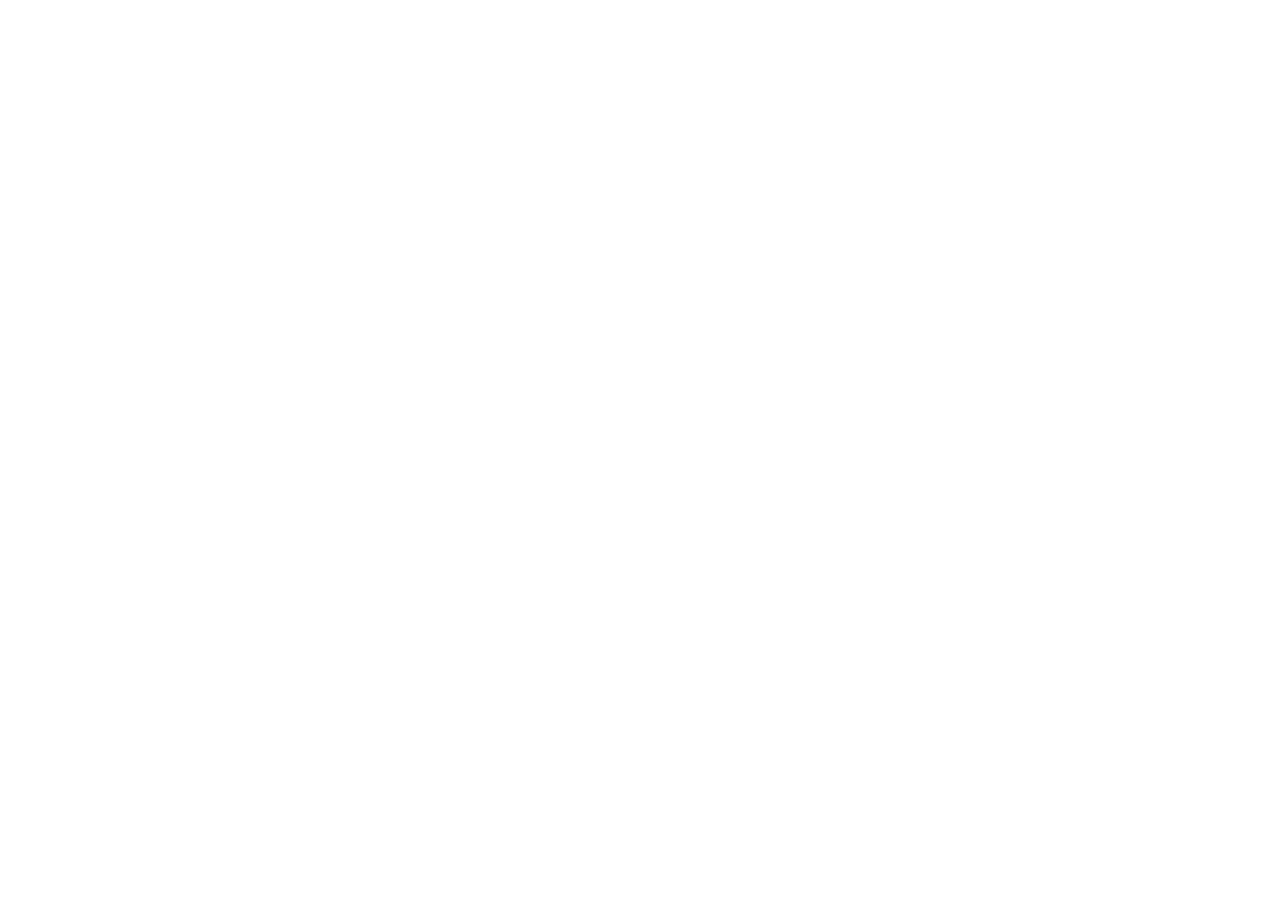
==== experiment/simulation/index.html @ 88ff3c2d "Initial commit" ====
<!DOCTYPE html>
<html>
<head>
	<!-- Add CSS at the head of HTML file -->
    <link rel="stylesheet" href="./css/main.css">
</head>
<body>
		<!-- Your code goes here-->

	<!-- Add JS at the bottom of HTML file --> 
        <script src="./js/main.js"></script>
</body>
</html>
---- experiment/simulation/css/main.css ----
/* You CSS goes in here */
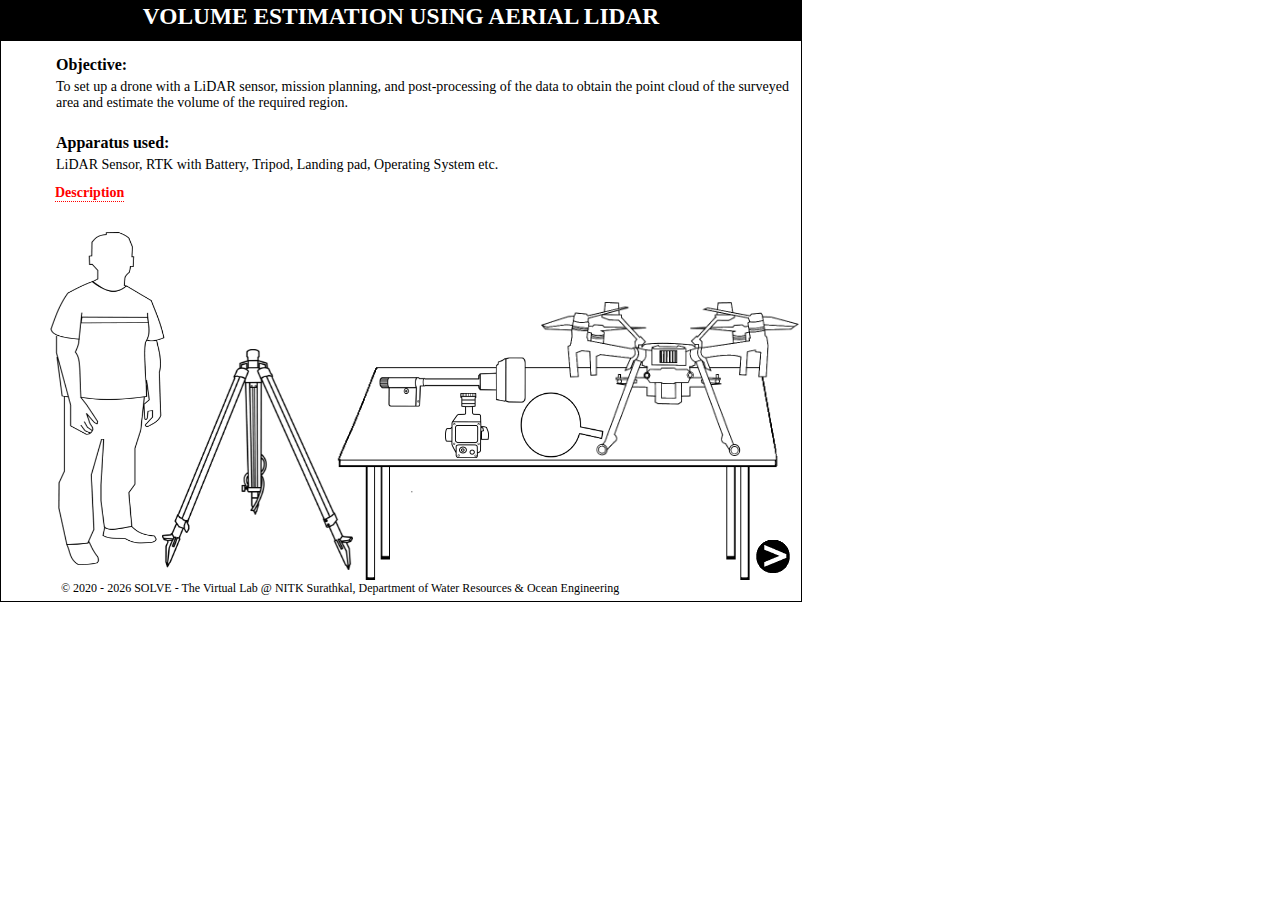
==== commit 8b31a032: "Updated Changes" ====
--- a/experiment/simulation/index.html
+++ b/experiment/simulation/index.html
@@ -1,13 +1,1855 @@
 <!DOCTYPE html>
-<html>
+<html lang="en">
 <head>
-	<!-- Add CSS at the head of HTML file -->
-    <link rel="stylesheet" href="./css/main.css">
-</head>
-<body>
-		<!-- Your code goes here-->
-
-	<!-- Add JS at the bottom of HTML file --> 
-        <script src="./js/main.js"></script>
+    <meta charset="UTF-8" />
+    <meta http-equiv="X-UA-Compatible" content="IE=edge" />
+    <meta name="viewport" content="width=device-width, initial-scale=1.0" />
+    <title>SOLVE</title>
+    <link rel="stylesheet" href="css/style.css" />
+    <link rel="stylesheet" href="https://cdnjs.cloudflare.com/ajax/libs/font-awesome/4.7.0/css/font-awesome.min.css">
+    <!-- <script src='https://d3js.org/d3.v4.min.js'></script> -->
+    <script type="text/javascript" src="js/script.js"></script>
+    <script src="https://cdn.plot.ly/plotly-2.18.0.min.js"></script>
+
+  
+    <!-- <link rel="stylesheet" href="./css/mathstyle.css"/> -->
+  
+    <script>
+        var simsubscreennum = 0;
+        var temp = 0;
+        
+        
+      </script>
+    <style></style>
+    
+  </head>
+<body style="margin: 0; font-family: verdana">
+    <div id="simscreen">
+      <div id="title">
+        <h3> Volume estimation using aerial LiDAR</h3>
+      </div>
+      <div class="simsubscreen" id="canvas0">
+        <h4 class="incanvas">Objective:</h4>
+        <p class="incanvas" style="font-size: 14px">
+            To set up a drone with a LiDAR sensor, mission planning, and post-processing of the data to obtain the point cloud of the surveyed area and estimate the volume of the required region. 
+        </p>
+        <br />
+        <h4 class="incanvas">Apparatus used:</h4>
+        <p class="incanvas" style="font-size: 14px">
+            LiDAR Sensor, RTK with Battery, Tripod, Landing pad, Operating System etc.
+        </p>
+        <br />
+        
+        
+        <br />&nbsp;<span
+          class="tooltip"
+          style="
+            border-bottom: 1px dotted;
+            color: red;
+            text-align: justify;
+            top: -26px;
+           
+            
+          "
+          ><b>Description</b>
+          <span class="tooltiptext">
+            <p><strong style="color: red"></strong> Drones are commonly used for taking cinematic shots, wedding shoots, and photography. As technology is advancing, using geo maps for surveys is widely in use. Google maps data is not precise enough and real-time. On the other hand, Satellite data is very costly. By using drones we can overcome the disadvantages of map data and satellite data. Drone photogrammetry involves capturing large volumes of 2D images over a geographical area and compiling them to create 3D topographical models.An orthomosaic is essentially a large map that is made up of smaller photos. Each aerial photo that a drone pilot captures is pinned to a geographic position. Photos need to have an overlap of at least 70 percent to create an accurate picture.</p>
+            
+          </span>
+        </span>
+        <img
+          style="
+            position: absolute;
+            left: 0px;
+            top: 174px;
+            max-width: 17%;
+            width: 100%;
+            transform: rotateY(180deg);
+          "
+          src="./images/man1.png"
+          title="Man"
+        />
+        <img
+          style="position: absolute; left: 270px; top: 305px; width: 464px"
+          src="./images/table.png"
+        />
+        <img
+          style="position: absolute; left: 394px; top: 342px; width: 44px"
+          title="Sensor"
+          src="./images/P1_1.png"
+        />
+        <img
+          style="position: absolute; left: 463px; top: 341px; width: 90px"
+          title="Landing Pad"
+          src="./images/bagg.png"
+        />
+        
+        <img
+          style="position: absolute; left: 111px; top: 298px; width: 191px"
+          title="Tripod"
+          src="./images/p4.png"
+        />
+        <img
+          style="position: absolute; left: 490px; top: 251px; width: 258px"
+          title="Drone"
+          src="./images/drone.png"
+        />
+        <img
+          style="position: absolute; left: 377px; top: 258px; width: 49px; transform: rotate(90deg);"
+          title="RTK"
+          src="./images/rtk.png"
+        />
+      </div>
+      <div class="simsubscreen" id="canvas1" style="visibility: hidden">
+        <strong class="incanvas">STEP</strong>
+        <span class="circlebg">&nbsp;1&nbsp;</span>
+        <p class="steptext">
+          &nbsp;Set the drone and attach the LiDAR Sensor and place it on the landing pad.
+        </p>
+        <img
+        id="lanPad"
+          style="position: absolute; left: 313px; top: 244px; width: 320px; transform: rotateX(57deg); visibility: hidden;"
+          title="Landing Pad"
+          src="./images/S3.png"
+        />
+        <img
+          id="drone1"
+          style="position: absolute; left: 52px; top: 158px; width: 422px; visibility: hidden;"
+          title="Drone"
+          src="./images/drone.png"
+        />
+        <img
+        id="sensor1"
+          style="position: absolute; left: 565px; top: 330px; width: 50px; visibility: hidden;"
+          title="Sensor"
+          src="./images/P1_1.png"
+        />
+        <img
+        id="sensor2"
+          style="position: absolute; left: 560px; top: 299px; width: 120px; visibility: hidden;"
+          title="Sensor"
+          src="./images/hand11.png"
+        />
+        <img
+          id="drone2"
+          style="position: absolute; left: 52px; top: 158px; width: 422px; visibility: hidden;"
+          title="Drone"
+          src="./images/dronewithsensor.png"
+        />
+        <span
+          id="dialogue"
+          style="
+            position: absolute;
+            padding: 10px;
+            border: 1px solid black;
+            background-color: black;
+            border-radius: 5px;
+            left: 191px;
+            top: 49px;
+            width: 303px;
+            visibility: hidden;
+          "
+        >
+          <p
+            id="divi1"
+            style="color: white; font-size: 15px; padding: 5px; margin-top: 0px"
+          >
+            Note:- Unfold the landing pad.
+          </p>
+          <input
+            type="button"
+            style="
+              cursor: pointer;
+              border-radius: 5px;
+              margin: 0auto;
+              margin-left: 125px;
+              margin-top: 0px;
+            "
+            id="ok1"
+            value="OK"
+            
+          />
+        </span>
+        
+
+
+
+
+
+      </div>
+      <div class="simsubscreen" id="canvas2" style="visibility: hidden">
+          <strong class="incanvas">STEP</strong>
+          <span class="circlebg">&nbsp;2&nbsp;</span>
+          <p class="steptext">
+            &nbsp;Setup Real Time Kinematic (RTK) device: Place the tripod in the open sky and mount the RTK device with a stick on the tripod. 
+          </p>
+          <img
+          id="tripod1"
+          style="position: absolute; left: 261px; top: 303px; width: 192px; visibility: hidden"
+          title="Tripod"
+          src="./images/p4.png"
+          />
+         
+          <img
+          id="rod1"
+          style="position: absolute; left: 568px; top: 125px; width: 53px; visibility: hidden"
+          title="RTK"
+          src="./images/handrod2.png"
+          />
+          <img
+          id="clamp"
+          style="position: absolute; left: 335px; top: 303px; width: 36px; visibility: hidden"
+          title="RTK"
+          src="./images/clamp.png"
+          />
+          <img
+          id="rod2"
+          style="position: absolute; left: 343px; top: 215px; width: 53px; visibility: hidden"
+          title="RTK"
+          src="./images/rtkRod1.png"
+          />
+          <img
+          id="rtk2"
+          style="position: absolute; left: 253px; top: 222px; width: 204px; visibility: hidden"
+          title="RTK"
+          src="./images/newp6.png"
+          />
+          <img
+          id="mount"
+          style="position: absolute; left: 568px; top: 125px; width: 51px; visibility: hidden"
+          title="Mount"
+          src="./images/newp8.png"
+          />
+          <img
+          id="hand1"
+          style="position: absolute; left: 345px; top: 214px; width: 55px; visibility: hidden"
+          title="Hand"
+          src="./images/handp9.png"
+          />
+          <img
+          id="backpage"
+          style="position: absolute; left: 345px; top: 214px; width: 55px; visibility: hidden"
+          
+          src="./images/bg.png"
+          />
+          <img
+          id="mount1"
+          style="position: absolute; left: 345px; top: 214px; width: 55px; visibility: hidden"
+          
+          src="./images/mount1.png"
+          />
+          <img
+          id="hand2"
+          style="position: absolute; left: 530px; top: 164px; width: 91px; visibility: hidden"
+          title="Hand"
+          src="./images/handp9.png"
+          />
+          <span
+          id="dialogue1"
+          style="
+            position: absolute;
+            padding: 10px;
+            border: 1px solid black;
+            background-color: black;
+            border-radius: 5px;
+            left: 392px;
+            top: 114px;
+            width: 303px;
+            visibility: hidden;
+          "
+        >
+          <p
+            id="divi2"
+            style="color: white; font-size: 15px; padding: 5px; margin-top: 0px"
+          >
+            Note:- Make sure the tripod is leveled and the water bubble is at the center.
+          </p>
+          <input
+            type="button"
+            style="
+              cursor: pointer;
+              border-radius: 5px;
+              margin: 0auto;
+              margin-left: 125px;
+              margin-top: 0px;
+            "
+            id="ok2"
+            value="OK"
+            
+          />
+        </span>
+        <img
+          id="rtkSet"
+          style="position: absolute; left: 220px; top: 79px; width: 272px; visibility: hidden"
+          title="RTK"
+          src="./images/19p.png"
+          />
+          <img
+          id="waterPath"
+          style="position: absolute; left: 456px; top: 194px; width: 263px; visibility: hidden"
+          
+          src="./images/27p.png"
+          />
+          <img
+          id="bubble"
+          style="position: absolute; left: 535px; top: 254px; width: 10px; visibility: hidden"
+          
+          src="./images/bubble.png"
+          />
+        
+          
+
+      </div>
+      <div class="simsubscreen" id="canvas3" style="visibility: hidden">
+          <strong class="incanvas">STEP</strong>
+          <span class="circlebg">&nbsp;3&nbsp;</span>
+          <p class="steptext">
+            &nbsp;Insert the battery into the RTK and hold the power button for 3 sec to start RTK.
+          </p>
+          <img
+          id="rtk1"
+          style="position: absolute; left: 4px; top: 79px; width: 252px; visibility: hidden"
+          title="RTK"
+          src="./images/19p.png"
+          />
+          <img
+          id="backpage1"
+          style="position: absolute; left: 10px; top: 161px; width: 55px; visibility: hidden"
+          
+          src="./images/bg.png"
+          />
+          <img
+          id="battery2"
+          style="position: absolute; left: 470px; top: 244px; width: 110px; visibility: hidden"
+          
+          src="./images/15p.png"
+          />
+          <img
+          id="battery1"
+          style="position: absolute; left: 10px; top: 161px; width: 55px; visibility: hidden"
+          
+          src="./images/28p.png"
+          />
+          
+          <img
+          id="battery3"
+          style="position: absolute; left: 357px; top: 129px; width: 94px; visibility: hidden"
+          
+          src="./images/21p.1.1.png"
+          />
+          <img
+          id="batteryCover"
+          style="position: absolute; left: 470px; top: 244px; width: 110px; visibility: hidden"
+          
+          src="./images/24p.png"
+          />
+          <img
+          id="battery4"
+          style="position: absolute; left: 357px; top: 126px; width: 92px; visibility: hidden"
+          
+          src="./images/22p.png"
+          />
+          <img
+          id="mount2"
+          style="position: absolute; left: 380px; top: 146px; width: 159px; visibility: hidden"
+          
+          src="./images/12P.png"
+          />
+          <img
+          id="hand111"
+          style="position: absolute; left: 387px; top: 215px; width: 85px; visibility: hidden"
+          
+          src="./images/14p.png"
+          />
+         
+      </div>
+      <div class="simsubscreen" id="canvas4" style="visibility: hidden">
+          <strong class="incanvas">STEP</strong>
+          <span class="circlebg">&nbsp;4&nbsp;</span>
+          <p class="steptext">
+            &nbsp;Open the flight plan choose the various parameters for the flight & start the mission.
+          </p>
+          <img
+          id="ipad"
+          style="
+            position: absolute;
+            left: -32px;
+            width: 772px;
+            top: 35px;
+            height: 496px;
+            visibility: hidden;
+          "
+          src="./images/ipad11.png"
+        />
+        
+        <div
+          class="tab"
+          id="tab"
+          style="position: absolute; visibility: hidden"
+        >
+
+          <img
+            id="7-1-2"
+            style="
+              position: absolute;
+              left: 198px;
+              width: 508px;
+
+              height: 444px;
+              visibility: hidden;
+            "
+            src="./images/mul.png"
+          />
+
+          <div
+            class="tabcontent"
+            id="tab2"
+            style="position: absolute; visibility: hidden"
+          >
+
+            <form id="form1" class="container">
+              <label
+              id="tbuser"
+                for="fname"
+                style="
+                  position: relative;
+                  font-size: 12px;
+                  font-family: Verdana;
+                "
+                >Create Project:
+              </label>
+              <input
+                type="text"
+                id="fname"
+                style="
+                  position: absolute;
+                  border: none;
+                  width: 102px;
+                  font-size: 12px;
+                  left: 102px;
+                  border-bottom: 1px solid black;
+                "
+                maxlength=""
+                name="fname"
+                placeholder="Enter project name"
+                oninput="setTitle(event)"
+              /><br /><br />
+              <label for="lname">Type of plan:</label>
+              <input type="checkbox" id="plan" name="plan" value="Fly" disabled/>
+              <label for="plan" id="fly">Fly</label>
+
+              <!-- <input
+                type="checkbox"
+                id="upload"
+                name="upload"
+                value="upload"
+                disabled
+              />
+              <label for="upload">Upload</label>--><br /><br /> 
+              <label for="img1" >Include images:</label>
+              <input
+              type="checkbox"
+              id="img1"
+              name="img1"
+              value="img1"
+              onchange="checkClick(event)"
+              
+            />
+            <div class="tooltip"><i id="info1" class="fa fa-info-circle"style="font-size:16px"></i>
+              
+              <span class="tooltiptext" style="width:156px; height: 37px;     left: -104px;
+              top: 18px; font-size: 12px;">Adding images helps to colourize the point cloud </span>
+            </div>
+            <br /><br />
+              <label for="fh"
+                >Flight Height (m):
+                <select
+                  name="fh"
+                  id="fh"
+                  style="position: absolute; font-size: 10px; left: 121px" 
+                  onchange="handleFlightSelection(this)"
+                  disabled
+                >
+                  <option value=""><b> </b></option>
+
+                  <option value="45" id="2"><b>45</b></option>
+
+                  <option value="65" id="3"><b>65</b></option></select
+                ><br />
+              </label>
+
+              <div
+                name="ft"
+                id="ft"
+                style="position: absolute; font-size: 10px; visibility: visible"
+                onchange="myFunction()"
+              >
+                <p value=""><b> </b></p>
+
+                <p value="8.2" id="5"><b></b></p>
+
+                <p value="6.4" id="6"><b></b></p>
+
+                
+              </div>
+
+              <p id="demo" style="font-size: 12px">
+                <b> </b>
+              </p>
+              <!-- <label for="res" id="res" style="position: absolute; visibility:hidden"><b>Resolution is 2.74 cm/px.</b></label><br><br> -->
+              <label for="sug"><em>Suggested flight height is &lt;55m</em></label
+              ><br />
+              <!-- <label for="ft" id="ft" ><b>Flight Time(min):</b></label>
+                    <lable value1="5" id="5"style="position: absolute; visibility: hidden">15</lable>
+                    <lable value="6" id="6" style="position: absolute; visibility: hidden">13</lable>
+                    <label value="7" id="7" >10.45</lable><br> -->
+
+              <p id="demo1" style="font-size: 12px">
+                <b> </b>
+              </p>
+
+              <input
+                type="checkbox"
+                name="area"
+                value="area"
+                id="7-a"
+                disabled
+              />
+              <label for="area" id="7-a1">Show Area (Acre): </label>
+              <label
+                for="area"
+                id="7-aa"
+                style="
+                  position: absolute;
+                  top: 216px;
+                  left: 146px;
+                  visibility: hidden;
+                "
+                >1.28 </label
+              ><br /><br />
+
+              <label for="bat">No of Battery: </label>
+              <label
+                type="text"
+                id="bat"
+                name="bat"
+                value="1"
+                style="
+                  position: absolute;
+                  border: none;
+                  width: 94px;
+                  font-size: 11px;
+                "
+                >1</label
+              ><br />
+              <br />
+
+              <lable id="demo2" style="font-size: 12px" >
+                <b> </b>
+              </lable>
+              <br />
+              <br/>
+
+              <div class="dropdown" id="checker2" style="float: center">
+                <lable class="dropbtn" id="checker" onclick="contents()">Preflight check</lable>
+                <div
+                  class="dropdown-content"
+                  id="checker1"
+                  style="left: 102px; top: 249px; visibility: hidden;"
+                >
+                  <input
+                    type="checkbox"
+                    id="drone"
+                    name="drone"
+                    value="Drone"
+                    onchange="checkClicked(event)"
+                  />Drone<br />
+                  <input
+                    type="checkbox"
+                    id="transmitter"
+                    name="transmitter"
+                    value="transmitter"
+                    onchange="checkClicked(event)"
+                  />Transmitter<br />
+                  <input
+                    type="checkbox"
+                    id="land"
+                    name="land"
+                    value="land"
+                    onchange="checkClicked(event)"
+                  />Landing pad<br />
+                  <input
+                    type="checkbox"
+                    id="Ipad"
+                    name="Ipad"
+                    value="Ipad"
+                    onchange="checkClicked(event)"
+                  />IPad<br />
+                </div>
+                <!-- onchange="checkClicke()" -->
+              </div>
+              <input
+                type="button"
+                id="sub1"
+                value="Start the mission"
+                style="
+                  position: absolute;
+                  width: 220px;
+                  font-size: 12px;
+                  margin: 3px;
+                  left: 1px;
+                  padding: 5px;
+                  border: 1px solid black;
+                  top: 323px;
+                  visibility: hidden;
+                "
+                disabled
+              /><br />
+              <p
+                id="num-2"
+                style="
+                  position: absolute;
+                  top: 342px;
+                  font-size: 12px;
+                  visibility: hidden;
+                "
+              >
+                No of satellite: 15
+              </p>
+              <br />
+              <br />
+              <p
+                id="num-1"
+                style="
+                  position: absolute;
+                  top: 369px;
+                  font-size: 12px;
+                  visibility: hidden;
+                "
+              >
+                % of mission completed:
+              </p>
+              <div
+                id="handleCount"
+                style="position: absolute; visibility: hidden"
+              >
+                <div id="myBar">0</div>
+              </div>
+              <br />
+              <br />
+              <p
+                id="num-3"
+                style="
+                  position: absolute;
+                  top: 396px;
+                  font-size: 12px;
+                  visibility: hidden;
+                "
+              >
+                <em> Simulation speed is 5 times the actual speed. </em>
+              </p>
+              <br />
+              <p
+                id="p7-1"
+                style="
+                  position: absolute;
+                  left: 55px;
+                  top: 130px;
+                  font-size: 28px;
+                  visibility: hidden;
+                  color: white;
+                "
+              ></p>
+              <p
+                id="p7-2"
+                style="
+                  position: absolute;
+                  left: 55px;
+                  top: 165px;
+                  font-size: 28px;
+                  visibility: hidden;
+                  color: white;
+                "
+              ></p>
+              
+            </form>
+            
+
+            <p
+              id="10-4"
+              style="
+                position: absolute;
+                font-size: 18px;
+                width: 334px;
+                left: 300px;
+                top: 211px;
+                visibility: hidden;
+              "
+            >
+              Load the scanned files and images.
+            </p>
+          </div>
+         
+
+        </div>
+
+        <!-- <div
+                id="handleCount"
+                style="position: absolute; visibility: hidden"
+              >
+                <div id="myBar">0</div>
+              </div>
+              <br />
+              <br />
+              <p
+                id="num-3"
+                style="
+                  position: absolute;
+                  top: 388px;
+                  font-size: 12px;
+                  visibility: hidden;
+                "
+              >
+                <em> Simulation speed is 5 times the actual speed. </em>
+              </p>
+              <br />
+              <p
+                id="p7-1"
+                style="
+                  position: absolute;
+                  left: 55px;
+                  top: 130px;
+                  font-size: 28px;
+                  visibility: hidden;
+                  color: white;
+                "
+              ></p>
+              <p
+                id="p7-2"
+                style="
+                  position: absolute;
+                  left: 55px;
+                  top: 165px;
+                  font-size: 28px;
+                  visibility: hidden;
+                  color: white;
+                "
+              ></p>
+              
+            </form>
+            
+
+            <p
+              id="10-4"
+              style="
+                position: absolute;
+                font-size: 20px;
+                width: 254px;
+                left: 331px;
+                top: 211px;
+                visibility: hidden;
+              "
+            >
+              Upload the image here.
+            </p>
+          </div>
+        </div> -->
+
+        <img
+          id="7-1-5"
+          style="
+            position: absolute;
+            left: 232px;
+            width: 476px;
+            top: 58px;
+            height: 445px;
+            visibility: hidden;
+          "
+          src="./images/multi1.png"
+        />
+
+        <img
+          id="7-1-9"
+          style="
+            position: absolute;
+            left: 232px;
+            width: 476px;
+            top: 58px;
+            height: 445px;
+            visibility: hidden;
+          "
+          src="./images/multi2.png"
+        />
+        <input type="button" name="uploads" value="Upload" id="uploads" style="position: absolute; visibility:hidden; top:460px; left: 600px; width: 90px;"></input>
+
+        <!-- <img
+          id="7-1-10"
+          style="
+            position: absolute;
+            left: 232px;
+            width: 476px;
+            top: 58px;
+            height: 445px;
+            visibility: hidden;
+          "
+          src="./images/"
+        /> -->
+
+        <img
+          id="7-1-11"
+          style="
+            position: absolute;
+            left: 373px;
+            width: 176px;
+            top: 139px;
+            height: 141px;
+            visibility: hidden;
+          "
+          src="./images/upload2.png"
+        />
+        <img
+          id="7-1-6"
+          style="
+            position: absolute;
+            left: 628px;
+            width: 22px;
+
+            height: 19px;
+            top: 333px;
+            rotate: 70deg;
+            visibility: hidden;
+          "
+          src="./images/plane1.png"
+        />
+        <img
+          id="7-1-66"
+          style="
+            position: absolute;
+            left: 537px;
+            width: 22px;
+
+            height: 19px;
+            top: 390px;
+            rotate: 248deg;
+            visibility: hidden;
+          "
+          src="./images/plane1.png"
+        />
+        <img
+          id="7-1-7"
+          style="
+            position: absolute;
+            left: 680px;
+            width: 26px;
+
+            height: 24px;
+            top: 57px;
+            rotate: 90deg;
+            visibility: hidden;
+          "
+          src="./images/batt.png"
+        />
+        <img
+          id="7-1-7a"
+          style="
+            position: absolute;
+            left: 523px;
+            width: 22px;
+
+            height: 21px;
+            top: 396px;
+            
+            visibility: hidden;
+          "
+          src="./images/home.png"
+        />
+        <img
+          id="7-1-7b"
+          style="
+            position: absolute;
+            left: 633px;
+            width: 22px;
+
+            height: 21px;
+            top: 348px;
+            
+            visibility: hidden;
+          "
+          src="./images/home.png"
+        />
+        <button
+          id="10-1"
+          style="
+            position: absolute;
+            margin-top: 20px;
+            width: 150px;
+            top: 395px;
+            left: 367px;
+            height: 28px;
+            color: antiquewhite;
+
+            background-color: rgb(2, 2, 2);
+            border: none;
+            border-radius: 4px;
+            visibility: hidden;
+          "
+        >
+          OK
+        </button>
+        <img
+          id="7-1-8"
+          style="
+            position: absolute;
+            left: 650px;
+            width: 27px;
+
+            height: 20px;
+            top: 62px;
+            rotate: 90deg;
+            visibility: hidden;
+          "
+          src="./images/sat1.png"
+        />
+        <lable for="out" id="out1" style="position: absolute; left: 287px; width:134px; top: 87px; visibility: hidden"> Project name:</lable>
+        <p class="output" id="output1" style="position: absolute; left:407px; top:75px; z-index: index 101; font-size: 14px; color: black; visibility: hidden;"> </p>
+        <div
+          id="10-2"
+          style="
+            position: absolute;
+            visibility: hidden;
+            width: 317px;
+            top: 200px;
+            left: 350px;
+          "
+        >
+          <p id="l1" style="position: absolute; visibility: hidden; top: -41px">
+            Loading!
+          </p>
+          <div id="laodProgress">
+            <div id="load">10%</div>
+          </div>
+        </div>
+        <p
+          id="up1"
+          style="
+            position: absolute;
+            left: 392px;
+            top: 235px;
+            width: 191px;
+            visibility: hidden;
+          "
+          class="animate-bottom"
+        >
+          Upload is completed!
+        </p>
+
+        <!-- <p id="form1" style="top:20px; left:20px; ">
+          <form>
+            <input type="text"
+          </form>
+          Create Project
+
+        </p> -->
+        <span
+          id="dialo"
+          style="
+            position: absolute;
+            padding: 10px;
+            border: 1px solid black;
+            background-color: black;
+            border-radius: 5px;
+            left: 342px;
+            top: 189px;
+            width: 219px;
+            visibility: hidden;
+          "
+        >
+          <p
+            id="divig1"
+            style="color: white; font-size: 15px; padding: 5px; margin-top: 0px"
+          >
+            Note:- Click on the upload button to process the captured
+            data.
+          </p>
+          <input
+            type="button"
+            style="
+              cursor: pointer;
+              border-radius: 5px;
+              margin: 0auto;
+              margin-left: 71px;
+              margin-top: 0px;
+            "
+            id="5-6-1"
+            value="OK"
+            onclick=" hidedial1();"
+          />
+        </span>
+        <span
+          id="dialo1"
+          style="
+            position: absolute;
+            padding: 10px;
+            border: 1px solid black;
+            background-color: black;
+            border-radius: 5px;
+            left: 342px;
+            top: 189px;
+            width: 219px;
+            visibility: hidden;
+          "
+        >
+          <p
+            id="divig2"
+            style="color: white; font-size: 15px; padding: 5px; margin-top: 0px"
+          >
+            Note:- Click on the check button of Upload, to process the captured
+            data.
+          </p>
+          <input
+            type="button"
+            style="
+              cursor: pointer;
+              border-radius: 5px;
+              margin: 0auto;
+              margin-left: 71px;
+              margin-top: 0px;
+            "
+            id="5-6-11"
+            value="OK"
+            onclick=" hidedial2();"
+          />
+        </span>
+        <span
+          id="dialo2"
+          style="
+            position: absolute;
+            padding: 10px;
+            border: 1px solid black;
+            background-color: black;
+            border-radius: 5px;
+            left: 342px;
+            top: 189px;
+            width: 219px;
+            visibility: hidden;
+          "
+        >
+          <p
+            id="divig3"
+            style="color: white; font-size: 15px; padding: 5px; margin-top: 0px"
+          >
+            Note:- Click on the check button of Upload, to process the captured
+            data.
+          </p>
+          <input
+            type="button"
+            style="
+              cursor: pointer;
+              border-radius: 5px;
+              margin: 0auto;
+              margin-left: 71px;
+              margin-top: 0px;
+            "
+            id="5-6-22"
+            value="OK"
+            onclick=" hidedial3();"
+          />
+        </span>
+        <!-- <input type="button" name="next" value="Next" id="next1" style="position: absolute; visibility:hidden; top:467px; left: 600px; width: 90px;"></input> -->
+
+      </div>
+      <div class="simsubscreen" id="canvas5" style="visibility: hidden">
+          <strong class="incanvas">STEP</strong>
+          <span class="circlebg">&nbsp;5&nbsp;</span>
+          <p class="steptext">
+            &nbsp;Choose output settings and process data to obtain point cloud.
+          </p>
+          <div class="tab3" id="tab3" style="position: absolute; visibility: hidden;">
+            <form name="test" style="position: absolute; font-size:12px; padding:5px;">
+              <!-- <label>Processed Result:</label><br /> -->
+              <label for="pd"
+                >Select point density:
+                <select
+                  name="pd"
+                  id="pd"
+                  style="position: absolute; font-size: 12px; left: 5px; top: 22px; width:117px" 
+                 
+                >
+                  <option value="High" id="high"><b>High</b></option>
+
+                  <option value="Medium" id="medium"><b>Medium</b></option>
+
+                  <option value="Low" id="low"><b>Low</b></option></select>
+
+
+                <div class="tooltip"><i id="info3" class="fa fa-info-circle"style="position:absolute; font-size:16px; left:-4px; top:5px;"></i>
+              
+                  <span class="tooltiptext" style="width:132px; height: 42px;     left: -130px;
+                  top: 25px; font-size: 12px;">Higher the point density more the processing time.</span>
+                </div><br />
+              </label>
+              <br><br/>
+              <label>Optimize point cloud accuracy:
+                <label class="switch">
+                  <input type="checkbox">
+                  <span class="slider round"></span>
+                </label>
+              </label>
+              <div class="tooltip"><i id="info2" class="fa fa-info-circle"style="position:absolute; font-size:16px; left:11px; top:-12px;"></i>
+              
+                <span class="tooltiptext" style="width:155px; height: 77px;     left: -114px;
+                top: 7px; font-size: 12px;">Optimize point cloud data collected at different times for higher overall consistency and accuracy.</span>
+              </div>
+              <br><br/>
+              <lable>Output formats:</lable><br><br/>
+              <input type="checkbox" id="las" name="las" value="las"  onchange="checkClicked1(event)" />
+              <label for="las" id="las1">LAS</label>
+              <div class="tooltip"><i id="info4" class="fa fa-info-circle"style="position:absolute; font-size:16px; left:1px; top:-14px;"></i>
+              
+                <span class="tooltiptext" style="width:213px; height: 70px;     left: 17px;
+                top: -36px; font-size: 12px;">LAS (Lidar Binary) files are a common file format used to store point cloud data collected by airborne or terrestrial LiDAR (Light Detection and Ranging) sensors.</span>
+              </div><br /><br/>
+              <input type="checkbox" id="ply" name="ply" value="ply"  onchange="checkClicked1(event)" />
+              <label for="ply" id="ply1">PLY</label>
+              <div class="tooltip"><i id="info5" class="fa fa-info-circle"style="position:absolute; font-size:16px; left:3px; top:-13px;"></i>
+              
+                <span class="tooltiptext" style="width:213px; height: 70px;     left: 18px;
+                top: -34px; font-size: 12px;">PLY is a file format used to store 3D point cloud data or mesh data with information about surface geometry, color, and connectivity.</span>
+              </div><br /><br/>
+              <input type="checkbox" id="pcd" name="pcd" value="pcd"  onchange="checkClicked1(event)"/>
+              <label for="pcd" id="pcd1">PCD</label>
+              <div class="tooltip"><i id="info6" class="fa fa-info-circle"style="position:absolute; font-size:16px; left:-2px; top:-14px;"></i>
+              
+                <span class="tooltiptext" style="width:213px; height: 89px;     left: 13px;
+                top: -33px; font-size: 12px;">PCD (Point Cloud Data) is another file format used to store 3D point cloud data with x, y, and z coordinates, and additional information such as color and intensity values.</span>
+              </div><br /><br/>
+              <br><br/>
+              <input
+                type="button"
+                id="sub11"
+                value="Start processing"
+                style="
+                  position: absolute;
+                  width: 152px;
+                  font-size: 12px;
+                  margin: 3px;
+                  left: 1px;
+                  padding: 5px;
+                  border: 1px solid black;
+                  top: 223px;
+                  visibility: hidden;
+                "
+                disabled
+              />
+              <div id='myDiv' style="position: absolute; top: 20px; left: 170px;"> </div>
+              <div
+              id="11-2"
+              style="
+                position: absolute;
+                visibility: hidden;
+                width: 317px;
+                top: 200px;
+                left: 350px;
+              "
+            >
+            <p id="head1" style="position: absolute; visibility: hidden; top: -201px; left:-39px; font-size: 18px;">
+              Point cloud processing options
+            </p>
+              <p id="l11" style="position: absolute; visibility: hidden; top: -47px; font-size: 16px;">
+                Processing Scans!
+              </p>
+              <div id="laodProgress">
+                <div id="load1">10%</div>
+              </div>
+            </div>
+            <div
+              id="11-3"
+              style="
+                position: absolute;
+                visibility: hidden;
+                width: 317px;
+                top: 200px;
+                left: 350px;
+              "
+            >
+              <p id="l12" style="position: absolute; visibility: hidden; top: -47px; font-size: 16px;">
+                Registering Scans!
+              </p>
+              <div id="laodProgress">
+                <div id="load2">10%</div>
+              </div>
+            </div>
+            <p id="pc"style="position: absolute; visibility: hidden;top: 143px;width: 206px;left: 338px; font-size: 16px;">Point cloud generated!</p> 
+
+
+            </form>
+            </div>
+      </div>
+      <div class="simsubscreen" id="canvas6" style="visibility: hidden">
+          <strong class="incanvas">STEP</strong>
+          <span class="circlebg">&nbsp;6&nbsp;</span>
+          <p class="steptext">
+            &nbsp;Select the required boundary and find the volume of the boundary region.
+          </p><br><br>
+          
+          <label onchange="option1()" for="rgb" id="rgb1" style="position: absolute;top: 63px;left: 6px;width: 87px;">
+            <input type="radio" id="rgb" name="fav_language" value="RGB">Height</label>
+            <label onchange="option2()" for="height" id="height1"  style="position: absolute;top: 97px;left: 6px;width: 85px;">
+              <input type="radio" id="height" name="fav_language" value="Height" disabled>RGB</label>
+        <!-- <input type="radio" id="height" name="fav_language" value="CSS" style="position: absolute;    top: 69px;left: 49px;width: 17px;">
+         <label onchange="option2()"id="height1"for="css">Height</label><br> -->
+          
+         <img
+          id="b"
+          style="
+            position: absolute;
+            left: 97px;
+    width: 614px;
+    top: 51px;
+    height: 449px;
+            visibility: hidden;
+          "
+          src="./images/b.png"
+        />
+        <img
+          id="a"
+          style="
+            position: absolute;
+            left: 97px;
+    width: 614px;
+    top: 51px;
+    height: 449px;
+            visibility: hidden;
+          "
+          src="./images/a.png"
+        />
+        <input type="button" name="next" value="Next" id="next1" style="position: absolute; visibility:hidden; top:467px; left: 600px; width: 90px;"></input>
+        <input type="button" name="next" value="Next" id="next2" style="position: absolute; visibility:hidden; top:467px; left: 600px; width: 90px;"></input>
+
+        
+      <img
+          id="6-3"
+          style="
+            position: absolute;
+            left: -13px;
+    width: 100%;
+    top: 51px;
+    height: 449px;
+            visibility: hidden;
+          "
+          src="./images/1a.png"
+        />
+        <img
+        id="6-2"
+        style="position: absolute;left: 240px;
+        top: 347px;
+        width: 14px; visibility: hidden;"
+        title=""
+        src="./images/mark.png"
+      />
+      <img
+          id="6-4"
+          style="
+            position: absolute;
+            left: -13px;
+    width: 100%;
+    top: 51px;
+    height: 449px;
+            visibility: hidden;
+          "
+          src="./images/2a.png"
+        />
+        <img
+          id="6-5"
+          style="
+            position: absolute;
+            left: -13px;
+    width: 100%;
+    top: 51px;
+    height: 449px;
+            visibility: hidden;
+          "
+          src="./images/3a.png"
+        />
+        <img
+          id="6-6"
+          style="
+            position: absolute;
+            left: -13px;
+    width: 100%;
+    top: 51px;
+    height: 449px;
+            visibility: hidden;
+          "
+          src="./images/4a.png"
+        />
+        <img
+          id="6-7"
+          style="
+            position: absolute;
+            left: -13px;
+    width: 100%;
+    top: 51px;
+    height: 449px;
+            visibility: hidden;
+          "
+          src="./images/5a.png"
+        />
+        <img
+          id="6-8"
+          style="
+            position: absolute;
+            left: -13px;
+    width: 100%;
+    top: 51px;
+    height: 449px;
+            visibility: hidden;
+          "
+          src="./images/6a.png"
+        />
+        <img
+          id="6-9"
+          style="
+            position: absolute;
+            left: -13px;
+    width: 100%;
+    top: 51px;
+    height: 449px;
+            visibility: hidden;
+          "
+          src="./images/7a.png"
+        />
+        <img
+          id="6-10"
+          style="
+            position: absolute;
+            left: -13px;
+    width: 100%;
+    top: 51px;
+    height: 449px;
+            visibility: hidden;
+          "
+          src="./images/8a.png"
+        />
+        <img
+          id="6-11"
+          style="
+            position: absolute;
+            left: -13px;
+    width: 100%;
+    top: 51px;
+    height: 449px;
+            visibility: hidden;
+          "
+          src="./images/9a.png"
+        />
+        <img
+          id="6-12"
+          style="
+            position: absolute;
+            left: -13px;
+    width: 100%;
+    top: 51px;
+    height: 449px;
+            visibility: hidden;
+          "
+          src="./images/10a.png"
+        />
+        <img
+          id="6-13"
+          style="
+            position: absolute;
+            left: -13px;
+    width: 100%;
+    top: 51px;
+    height: 449px;
+            visibility: hidden;
+          "
+          src="./images/11a.png"
+        />
+        <img
+          id="6-14"
+          style="
+            position: absolute;
+            left: -13px;
+    width: 100%;
+    top: 51px;
+    height: 449px;
+            visibility: hidden;
+          "
+          src="./images/12a.png"
+        />
+        <img
+          id="6-15"
+          style="
+            position: absolute;
+            left: -13px;
+    width: 100%;
+    top: 51px;
+    height: 449px;
+            visibility: hidden;
+          "
+          src="./images/13a.png"
+        />
+        <img
+          id="6-16"
+          style="
+            position: absolute;
+            left: -13px;
+    width: 100%;
+    top: 51px;
+    height: 449px;
+            visibility: hidden;
+          "
+          src="./images/14a.png"
+        />
+        <img
+          id="6-17"
+          style="
+            position: absolute;
+            left: -13px;
+    width: 100%;
+    top: 51px;
+    height: 449px;
+            visibility: hidden;
+          "
+          src="./images/15a.png"
+        />
+        <img
+        id="6-1-21"
+        style="position: absolute;left: 161px;
+        top: 331px;
+        width: 44px; visibility: hidden;"
+        title=""
+        src="./images/mark1.png"
+      />
+        <img
+        id="6-1-1"
+        style="position: absolute;left: 176px;
+        top: 310px;
+        width: 44px; visibility: hidden;"
+        title=""
+        src="./images/mark1.png"
+      />
+      <img
+        id="6-1-2"
+        style="position: absolute;left: 221px;
+        top: 270px;
+        width: 44px; visibility: hidden;"
+        title=""
+        src="./images/mark1.png"
+      />
+      <img
+      id="6-1-3"
+      style="position: absolute;left: 268px;
+      top: 238px;
+      width: 44px; visibility: hidden;"
+      title=""
+      src="./images/mark1.png"
+      />
+      <img
+      id="6-1-4"
+      style="position: absolute;left: 337px;
+      top: 200px;
+      width: 44px; visibility: hidden;"
+      title=""
+      src="./images/mark1.png"
+      />
+      <img
+      id="6-1-5"
+      style="position: absolute;left: 436px;
+      top: 209px;
+      width: 44px; visibility: hidden;"
+      title=""
+       src="./images/mark1.png"
+      />
+      <img
+        id="6-1-6"
+        style="position: absolute;left: 517px;
+        top: 213px;
+        width: 44px; visibility: hidden;"
+        title=""
+        src="./images/mark1.png"
+        /><img
+      id="6-1-7"
+      style="position: absolute;left: 656px;
+      top: 232px;
+      width: 44px; visibility: hidden;"
+      title=""
+      src="./images/mark1.png"
+      /><img
+      id="6-1-8"
+      style="position: absolute;left: 647px;
+      top: 297px;
+      width: 44px; visibility: hidden;"
+      title=""
+      src="./images/mark1.png"
+      /><img
+      id="6-1-9"
+      style="position: absolute;left: 599px;
+      top: 329px;
+      width: 44px; visibility: hidden;"
+      title=""
+      src="./images/mark1.png"
+      /><img
+        id="6-1-10"
+        style="position: absolute;left: 455px;
+        top: 296px;
+        width: 44px; visibility: hidden;"
+        title=""
+        src="./images/mark1.png"
+      /><img
+        id="6-1-11"
+        style="position: absolute;left: 306px;
+        top: 304px;
+        width: 44px; visibility: hidden;"
+        title=""
+        src="./images/mark1.png"
+        /><img
+        id="6-1-12"
+        style="position: absolute;left: 219px;
+        top: 368px;
+        width: 44px; visibility: hidden;"
+        title=""
+        src="./images/mark1.png"
+        /><img
+        id="6-1-13"
+        style="position: absolute;left: 218px;
+        top: 358px;
+        width: 44px; visibility: hidden;"
+        title=""
+        src="./images/mark1.png"
+        />
+        <input type="button" name="compute" value="Compute" id="compute" style="position: absolute; visibility:hidden; top:467px; left: 600px; width: 90px;"></input>
+        <div id="prom" style="position: absolute; background-color: #f9f9f9;
+        visibility: hidden;
+        left: 253px;
+        top: 375px;
+        font-size: 14px;
+        border-radius: 5px;
+        padding: 5px;">
+        <p>Cut volume: 22578.89 m<sup>3</sup></p>
+        </div>
+        
+        <div
+              id="11-4"
+              style="
+                position: absolute;
+                visibility: hidden;
+                width: 317px;
+                top: 283px;
+                left: 251px;
+                color: antiquewhite;
+              "
+            >
+              <p id="l13" style="position: absolute; visibility: hidden; top: -47px; font-size: 16px;">
+                Processing volume
+              </p>
+              <div id="laodProgress">
+                <div id="load3">10%</div>
+              </div>
+            </div>
+        <img
+          id="7-1"
+          style="
+            position: absolute;
+            left: -13px;
+    width: 100%;
+    top: 51px;
+    height: 449px;
+            visibility: hidden;
+          "
+          src="./images/h1.png"
+        />
+        <img
+          id="7-2"
+          style="
+            position: absolute;
+            left: -13px;
+    width: 100%;
+    top: 51px;
+    height: 449px;
+            visibility: hidden;
+          "
+          src="./images/h2.png"
+        /><img
+        id="7-3"
+        style="
+          position: absolute;
+          left: -13px;
+  width: 100%;
+  top: 51px;
+  height: 449px;
+          visibility: hidden;
+        "
+        src="./images/h3.png"
+      /><img
+      id="7-4"
+      style="
+        position: absolute;
+        left: -13px;
+width: 100%;
+top: 51px;
+height: 449px;
+        visibility: hidden;
+      "
+      src="./images/h4.png"
+    /><img
+    id="7-5"
+    style="
+      position: absolute;
+      left: -13px;
+width: 100%;
+top: 51px;
+height: 449px;
+      visibility: hidden;
+    "
+    src="./images/h5.png"
+  /><img
+  id="7-6"
+  style="
+    position: absolute;
+    left: -13px;
+width: 100%;
+top: 51px;
+height: 449px;
+    visibility: hidden;
+  "
+  src="./images/h6.png"
+/><img
+id="7-7"
+style="
+  position: absolute;
+  left: -13px;
+width: 100%;
+top: 51px;
+height: 449px;
+  visibility: hidden;
+"
+src="./images/h7.png"
+/><img
+id="7-8"
+style="
+  position: absolute;
+  left: -13px;
+width: 100%;
+top: 51px;
+height: 449px;
+  visibility: hidden;
+"
+src="./images/h8.png"
+/><img
+id="7-9"
+style="
+  position: absolute;
+  left: -13px;
+width: 100%;
+top: 51px;
+height: 449px;
+  visibility: hidden;
+"
+src="./images/h9.png"
+/><img
+id="7-10"
+style="
+  position: absolute;
+  left: -13px;
+width: 100%;
+top: 51px;
+height: 449px;
+  visibility: hidden;
+"
+src="./images/h10.png"
+/><img
+id="7-11"
+style="
+  position: absolute;
+  left: -13px;
+width: 100%;
+top: 51px;
+height: 449px;
+  visibility: hidden;
+"
+src="./images/h11.png"
+/><img
+id="7-12"
+style="
+  position: absolute;
+  left: -13px;
+width: 100%;
+top: 51px;
+height: 449px;
+  visibility: hidden;
+"
+src="./images/h12.png"
+/><img
+id="7-13"
+style="
+  position: absolute;
+  left: -13px;
+width: 100%;
+top: 51px;
+height: 449px;
+  visibility: hidden;
+"
+src="./images/h13.png"
+/>
+<img
+id="7-1-1"
+style="position: absolute;left: 71px;
+top: 382px;
+width: 44px; visibility: hidden;"
+title=""
+src="./images/mark1.png"
+/>
+<img
+id="7-1-22"
+style="position: absolute;left: 132px;
+top: 302px;
+width: 44px; visibility: hidden;"
+title=""
+src="./images/mark1.png"
+/>
+<img
+id="7-1-3"
+style="position: absolute;left: 232px;
+top: 209px;
+width: 44px; visibility: hidden;"
+title=""
+src="./images/mark1.png"
+/>
+<img
+id="7-1-4"
+style="position: absolute;left: 341px;
+top: 177px;
+width: 44px; visibility: hidden;"
+title=""
+src="./images/mark1.png"
+/>
+<img
+id="7-1-52"
+style="position: absolute;left: 432px;
+top: 184px;
+width: 44px; visibility: hidden;"
+title=""
+src="./images/mark1.png"
+/>
+<img
+id="7-1-62"
+style="position: absolute;left: 540px;
+top: 185px;
+width: 44px; visibility: hidden;"
+title=""
+src="./images/mark1.png"
+/>
+<img
+id="7-1-72"
+style="position: absolute;left: 595px;
+top: 212px;
+width: 44px; visibility: hidden;"
+title=""
+src="./images/mark1.png"
+/>
+<img
+id="7-1-82"
+style="position: absolute;left: 554px;
+top: 247px;
+width: 44px; visibility: hidden;"
+title=""
+src="./images/mark1.png"
+/>
+<img
+id="7-1-92"
+style="position: absolute;left: 451px;
+top: 247px;
+width: 44px; visibility: hidden;"
+title=""
+src="./images/mark1.png"
+/>
+<img
+id="7-1-10"
+style="position: absolute;left: 334px;
+top: 270px;
+width: 44px; visibility: hidden;"
+title=""
+src="./images/mark1.png"
+/>
+<img
+id="7-1-112"
+style="position: absolute;left: 157px;
+top: 386px;
+width: 44px; visibility: hidden;"
+title=""
+src="./images/mark1.png"
+/>
+<!-- <img
+id="7-1-12"
+style="position: absolute;left: 221px;
+top: 270px;
+width: 44px; visibility: hidden;"
+title=""
+src="./images/mark1.png"
+/>
+<img
+id="7-1-13"
+style="position: absolute;left: 221px;
+top: 270px;
+width: 44px; visibility: hidden;"
+title=""
+src="./images/mark1.png"
+/> -->
+<input type="button" name="compute" value="Compute" id="compute1" style="position: absolute; visibility:hidden; top:467px; left: 600px; width: 90px;"></input>
+<div id="prom1" style="position: absolute; background-color: #f9f9f9;
+visibility: hidden;
+left: 253px;
+top: 375px;
+font-size: 14px;
+border-radius: 5px;
+padding: 5px;">
+<p>Cut volume: 20883.09 m<sup>3</sup></p>
+
+</div>       
+<div
+              id="11-5"
+              style="
+                position: absolute;
+                visibility: hidden;
+                width: 317px;
+                top: 283px;
+                left: 251px;
+                color: antiquewhite;
+              "
+            >
+              <p id="l14" style="position: absolute; visibility: hidden; top: -47px; font-size: 16px;">
+                Processing volume
+              </p>
+              <div id="laodProgress">
+                <div id="load4">10%</div>
+              </div>
+   </div>
+
+      </div>
+
+
+
+      <div id="nav">
+        <img id="nextButton" onclick="navNext()" src="./images/Next.png" />
+      </div>
+      <img class ="" id="arrow1" style="visibility:hidden;" src="images/arrow1.png"/>
+      <img class ="" id="arrow2" style="visibility:hidden;" src="images/arrow2.png"/>
+     
+  
+
+    
+
+      <div id="copyright">
+        &copy; 2020 - 
+        <script>
+          document.write(new Date().getFullYear());
+        </script>
+        SOLVE - The Virtual Lab @ NITK Surathkal, Department of Water Resources
+        & Ocean Engineering
+      </div>      
+
 </body>
-</html>
+</html>--- a/experiment/simulation/css/style.css
+++ b/experiment/simulation/css/style.css
@@ -0,0 +1,1433 @@
+html {
+    -moz-user-select: none;
+    -khtml-user-select: none;
+    -webkit-user-select: none;
+    -o-user-select: none;
+    user-select: none;
+  }
+  
+  #title {
+    background-color: black;
+    position: relative;
+    left: 0px;
+    top: 0px;
+    height: 40px;
+    font-size: 20px;
+    text-align: center;
+    font-family: verdana;
+    color: White;
+    text-transform: uppercase;
+  }
+  
+  #title h3 {
+    padding-top: 2px;
+    margin: 0px;
+  }
+  
+  .simsubscreen {
+    position: absolute;
+    left: 50px;
+    top: 50px;
+    height: 530px;
+    width: 745px;
+  }
+  
+  #simscreen {
+    position: relative;
+    left: 0px;
+    top: 0px;
+    height: 600px;
+    width: 800px;
+    border: solid 1px;
+    background-color: white;
+  }
+  .incanvas {
+    margin: 5px 0 0 5px;
+    padding: 0;
+  }
+  
+  h4 {
+    display: block;
+    margin-block-start: 1.33em;
+    margin-block-end: 1.33em;
+    margin-inline-start: 0px;
+    margin-inline-end: 0px;
+    font-weight: bold;
+  }
+  
+  #nextButton {
+    position: absolute;
+    left: 750px;
+    top: 530px;
+    cursor: pointer;
+  }
+  .tooltip {
+    position: relative;
+    display: inline-block;
+    /* border-bottom: 1px dotted black; */
+    font-family: verdana;
+    font-size: 14px;
+  }
+  .tooltip .tooltiptext {
+    font-family: verdana;
+    font-size: 14px;
+    visibility: hidden;
+    width: 500px;
+    background-color: black;
+    color: #fff;
+    border-radius: 6px;
+    padding: 10px 10px 10px 10px;
+  
+    /* Position the tooltip */
+    position: absolute;
+    z-index: 100;
+  }
+  
+  .tooltip:hover .tooltiptext {
+    visibility: visible;
+  }
+  
+  .circlebg {
+    border-radius: 100%;
+    font-size: 25px;
+    color: #fff;
+    text-align: center;
+    background: #000;
+  }
+  .steptext {
+    display: inline;
+    font-size: 14px;
+  }
+  
+  #copyright {
+    position: absolute;
+    left: 60px;
+    top: 580px;
+    font-size: 12px;
+  }
+
+  @keyframes moveSensor {
+    0% {
+      left: 560px; 
+      top: 299px;
+    }
+   
+    100% {
+      left: 269px;
+    top: 299px;
+    width: 81px;
+    }
+  }
+  @-webkit-keyframes moveSensor {
+    0% {
+      visibility: hidden;
+    }
+    50% {
+      visibility: hidden;
+    }
+    100% {
+      visibility: visible;
+    }
+  }
+  @keyframes moveLanPad {
+    0%{
+      left: 52px; 
+      top: 158px;
+
+    }
+    100%{
+      left: 264px; 
+      top: 158px;
+
+    }
+  }
+  @-webkit-keyframes moveLanPad {
+    0%{
+      left: 52px; 
+      top: 158px;
+
+    }
+    100%{
+      left: 264px; 
+      top: 158px;
+
+    }
+  }
+  @keyframes moveRod {
+    0%{
+      left: 568px; 
+      top: 127px;
+
+    }
+    50%{
+      left: 339px; 
+      top: 127px;
+
+    }
+    
+    100%{
+      left: 342px; 
+      top: 225px;
+
+    }
+  }
+  @-webkit-keyframes moveRod {
+    0%{
+      left: 568px; 
+      top: 127px;
+
+    }
+    50%{
+      left: 339px; 
+      top: 215px;
+
+    }
+    80%{
+      left: 340px; 
+      top: 215px;
+
+    }
+    100%{
+      left: 343px; 
+      top: 215px;
+
+    }
+  }
+  @keyframes moveMount {
+    0%{
+      left: 568px; 
+      top: 125px;
+
+    }
+    50%{
+      left: 327px; 
+      top: 79px;
+
+    }
+    80%{
+      left: 328px; 
+      top: 79px;
+
+    }
+    100%{
+      left: 327px; 
+      top: 79px;
+
+    }
+  }
+  @-webkit-keyframes moveMount {
+    0%{
+      left: 568px; 
+      top: 125px;
+
+    }
+    50%{
+      left: 327px; 
+      top: 79px;
+
+    }
+    80%{
+      left: 328px; 
+      top: 79px;
+
+    }
+    100%{
+      left: 327px; 
+      top: 79px;
+
+    }
+  }
+  @keyframes moveBg {
+    0%{
+      left: 240px; 
+      top: 175px;
+      width: 0px;
+      transform: scale(0);
+
+    }
+    
+    100%{
+      left: 457px; 
+      width: 200px;
+      top: 79px;
+      transform: scale(1);
+
+    }
+  }
+  @-webkit-keyframes moveBg {
+    0%{
+      left: 240px; 
+      top: 175px;
+      width: 0px;
+      transform: scale(0);
+
+    }
+    
+    100%{
+      left: 457px; 
+      width: 200px;
+      top: 79px;
+      transform: scale(1);
+
+    }
+  }
+  @keyframes moveBgMount {
+    0%{
+      left: 240px; 
+      top: 175px;
+      width: 0px;
+      transform: scale(0);
+
+    }
+    
+    100%{
+      left: 509px; 
+      width: 106px;
+      top: 92px;
+      transform: scale(1);
+
+    }
+  }
+  @-webkit-keyframes moveBgMount {
+    0%{
+      left: 240px; 
+      top: 175px;
+      width: 0px;
+      transform: scale(0);
+
+    }
+    
+    100%{
+      left: 509px; 
+      width: 106px;
+      top: 92px;
+      transform: scale(1);
+
+    }
+  }
+  @keyframes moveBgMount1 {
+    0%{
+      left: 10px; 
+      top: 175px;
+      width: 0px;
+      transform: scale(0);
+
+    }
+    
+    100%{
+      left: 301px;
+    width: 304px;
+    top: 92px;
+    transform: scale(1);
+
+
+    }
+  }
+  @-webkit-keyframes moveBgMount1 {
+    0%{
+      left: 10px; 
+      top: 175px;
+      width: 0px;
+      transform: scale(0);
+
+    }
+    
+    100%{
+      left: 301px;
+    width: 304px;
+    top: 92px;
+    transform: scale(1);
+
+
+    }
+  }
+  @keyframes rotateHand {
+    0%{
+      left: 530px; 
+      top: 164px;
+
+    }
+
+    
+    100%{
+      left: 515px; 
+      top: 164px;
+      transform: rotateY(35deg);
+
+
+    }
+  }
+  @-webkit-keyframes rotateHand {
+    0%{
+      left: 530px; 
+      top: 164px;
+
+    }
+    
+    100%{
+      left: 515px; 
+      top: 164px;
+      transform: rotateY(35deg);
+
+
+    }
+  }
+  @keyframes moveBgMount2 {
+    0%{
+      left: 10px; 
+      top: 175px;
+      width: 0px;
+      transform: scale(0);
+
+    }
+    
+    100%{
+      left: 357px;
+      top: 129px;
+      width: 94px;
+      transform: scale(1);
+
+
+    }
+  }
+  @-webkit-keyframes moveBgMount2 {
+    0%{
+      left: 10px; 
+      top: 175px;
+      width: 0px;
+      transform: scale(0);
+
+    }
+    
+    100%{
+      left: 357px;
+      top: 129px;
+      width: 94px;
+      transform: scale(1);
+
+
+    }
+  }
+  @keyframes moveBattery {
+    0%{
+      left: 470px; 
+      top: 244px;
+    }
+    
+    100%{
+      left: 398px; 
+      top: 244px;
+    }
+  }
+  @-webkit-keyframes moveBattery {
+    0%{
+      left: 470px; 
+      top: 244px;
+
+    }
+    
+    100%{
+      left: 398px; 
+      top: 244px;
+
+
+    }
+  }
+  @keyframes moveBatteryCover {
+    0%{
+      left: 470px; 
+      top: 244px;
+
+    }
+    
+    100%{
+      left: 426px; 
+      top: 252px;
+
+
+    }
+  }
+  @-webkit-keyframes moveBatteryCover {
+    0%{
+      left: 470px; 
+      top: 244px;
+
+    }
+    
+    100%{
+      left: 426px; 
+      top: 252px;
+
+
+    }
+  }
+  @keyframes moveRtk {
+    0%{
+      left: 220px;
+      top: 79px; 
+    }
+    20%{
+      left: 218px;
+      top: 79px;
+    }
+    40%{
+      left: 216px;
+      top: 79px;
+    }
+    60%{
+      left: 218px;
+      top: 79px;
+    }
+    80%{
+      left: 220px;
+      top: 79px;
+    }
+    
+    100%{
+      left: 221px; 
+      top: 79px;
+    }
+  }
+  @-webkit-keyframes moveRtk {
+    0%{
+      left: 220px;
+      top: 79px; 
+    }
+    20%{
+      left: 218px;
+      top: 79px;
+    }
+    40%{
+      left: 216px;
+      top: 79px;
+    }
+    60%{
+      left: 218px;
+      top: 79px;
+    }
+    80%{
+      left: 220px;
+      top: 79px;
+    }
+    
+    100%{
+      left: 221px; 
+      top: 79px;
+    }
+  }
+  @keyframes moveBubble {
+    0%{
+      left: 599px; 
+      top: 254px; 
+    }
+    20%{
+      left: 600px; 
+      top: 254px;
+    }
+    40%{
+      left: 601px; 
+      top: 253px;
+    }
+    60%{
+      left: 603px; 
+      top: 249px;
+    }
+    80%{
+      left: 608px; 
+      top: 249px;
+    }
+    
+    100%{
+      left: 610px; 
+      top: 249px;
+    }
+  }
+  @-webkit-keyframes moveBubble {
+    0%{
+      left: 599px; 
+      top: 254px; 
+    }
+    20%{
+      left: 600px; 
+      top: 254px;
+    }
+    40%{
+      left: 601px; 
+      top: 253px;
+    }
+    60%{
+      left: 603px; 
+      top: 249px;
+    }
+    80%{
+      left: 608px; 
+      top: 249px;
+    }
+    
+    100%{
+      left: 610px; 
+      top: 249px;
+    }
+  }
+  @keyframes movePower {
+    0%{
+      left: 402px;
+      top: 225px;
+    }
+    
+    100%{
+      left: 402px; 
+      top: 215px;
+    }
+  }
+  @-webkit-keyframes movePower {
+    0%{
+      left: 402px; top: 225px;
+
+    }
+    
+    100%{
+      left: 402px; top: 215px;
+
+
+    }
+  }
+  @keyframes waterpath {
+    0%{
+      left: 300px; 
+      top: 175px;
+      width: 0px;
+      transform: scale(0);
+
+    }
+    
+    100%{
+      left: 456px; top: 194px; width: 263px;
+      transform: scale(1);
+
+
+    }
+  }
+  .tab {
+    min-height: 444px;
+    left: 0px;
+    width: 706px;
+  
+    top: 58px;
+    background-position: center;
+    background-repeat: no-repeat;
+    background-size: cover;
+    position: relative;
+    border: none;
+    border: 1px solid black;
+  }
+  .tab3 {
+    min-height: 434px;
+    left: 2px;
+    width: 160px;
+  
+    top: 63px;
+    padding: 2px;
+    background-position: center;
+    background-repeat: no-repeat;
+    background-size: cover;
+    position: relative;
+    border: none;
+    border: 1px solid black;
+  }
+  .tabcontent {
+    /* The image used */
+  
+    min-height: 444px;
+  
+    /* Center and scale the image nicely */
+    background-position: center;
+    background-repeat: no-repeat;
+    background-size: cover;
+    position: relative;
+    border: none;
+  }
+  .container {
+    top: 4px;
+    position: absolute;
+    left: 0px;
+    margin: 0px;
+    max-width: 243px;
+    padding: 5px;
+    height: 430px;
+    background-color: white;
+    border-right: 1px solid black;
+    font-size: 12px;
+    width: 224px;
+  }
+  .dropbtn {
+    background-color: white;
+    color: black;
+    padding: 2px;
+    font-size: 12px;
+    width: 224px;
+    height: 22px;
+    cursor: pointer;
+    border: 1px solid black;
+  }
+  
+  /* .dropdown {
+    position: relative;
+    display: inline-block;
+  } */
+  
+  .dropdown-content {
+    display: none;
+    position: absolute;
+    right: 0;
+    background-color: #f9f9f9;
+    min-width: 160px;
+    box-shadow: 0px 8px 16px 0px rgba(0, 0, 0, 0.2);
+    z-index: 1;
+    font-size: 12px;
+  }
+  
+  .dropdown-content a {
+    color: black;
+    padding: 12px 16px;
+    text-decoration: none;
+    display: block;
+  }
+  .disableLabel {
+    pointer-events: none;
+    opacity: 0.5;
+}
+#laodProgress {
+  width: 80%;
+  background-color: rgb(221, 221, 221);
+}
+#load {
+  width: 10%;
+  height: 30px;
+  background-color: #757e7a;
+  text-align: center;
+  line-height: 30px;
+  color: white;
+}
+#load1 {
+  width: 10%;
+  height: 30px;
+  background-color: #757e7a;
+  text-align: center;
+  line-height: 30px;
+  color: white;
+}
+#load2 {
+  width: 10%;
+  height: 30px;
+  background-color: #757e7a;
+  text-align: center;
+  line-height: 30px;
+  color: white;
+}
+#load3 {
+  width: 10%;
+  height: 30px;
+  background-color: #757e7a;
+  text-align: center;
+  line-height: 30px;
+  color: white;
+}
+#load4 {
+  width: 10%;
+  height: 30px;
+  background-color: #757e7a;
+  text-align: center;
+  line-height: 30px;
+  color: white;
+}
+  
+  
+  /* .dropdown-content a:hover {
+    background-color: #f1f1f1;
+  } */
+  
+  .dropdown:hover .dropdown-content {
+    display: block;
+  }
+  
+  .dropdown:hover .dropbtn {
+    background-color: lightgray;
+  }
+  #handleCount {
+    width: 10%;
+    background-color: white;
+    margin-top: 20px;
+    margin-left: 158px;
+  }
+  
+  #myBar {
+    width: 1%;
+    height: 30px;
+    /*   background-color: #04AA6D; */
+    /*   text-align: center; */
+    line-height: 8px;
+    color: black;
+  }
+  @keyframes movearrow {
+    0% {
+      left: 537px;
+      top: 390px;
+    }
+  
+    5% {
+      transform: rotate(0deg);
+      left: 610px;
+      top: 355px;
+    }
+    9% {
+      transform: rotate(-90deg);
+    }
+    10% {
+      left: 605px;
+      top: 330px;
+    }
+    14% {
+      transform: rotate(-180deg);
+    }
+  
+    15% {
+      left: 443px;
+      top: 412px;
+    }
+    19% {
+      transform: rotate(-90deg);
+    }
+    20% {
+      left: 425px;
+      top: 400px;
+    }
+    24% {
+      transform: rotate(0deg);
+    }
+    25% {
+      left: 603px;
+      top: 298px;
+    }
+    29% {
+      transform: rotate(-90deg);
+    }
+    30% {
+      left: 600px;
+      top: 275px;
+    }
+    34% {
+      transform: rotate(-180deg);
+    }
+    35% {
+      left: 408px;
+      top: 373px;
+    }
+    39% {
+      transform: rotate(-90deg);
+    }
+  
+    40% {
+      /* transform: rotate(-90deg); */
+      left: 405px;
+      top: 350px;
+    }
+    44% {
+      transform: rotate(0deg);
+    }
+    45% {
+      /* transform: rotate(0deg); */
+      left: 587px;
+      top: 245px;
+    }
+    49% {
+      transform: rotate(-90deg);
+    }
+  
+    50% {
+      /* transform: rotate(-90deg); */
+      left: 587px;
+      top: 221px;
+    }
+    54% {
+      transform: rotate(-180deg);
+    }
+    55% {
+      /* transform: rotate(-180deg); */
+      left: 397px;
+      top: 322px;
+    }
+    59% {
+      transform: rotate(-90deg);
+    }
+    60% {
+      /* transform: rotate(-90deg); */
+      left: 395px;
+      top: 300px;
+    }
+    64% {
+      transform: rotate(0deg);
+    }
+    65% {
+      /* transform: rotate(-90deg); */
+      left: 580px;
+      top: 200px;
+    }
+    69% {
+      transform: rotate(-90deg);
+    }
+  
+    70% {
+      left: 575px;
+      top: 170px;
+    }
+    74% {
+      transform: rotate(-180deg);
+    }
+  
+    75% {
+      left: 390px;
+      top: 270px;
+    }
+    79% {
+      transform: rotate(-90deg);
+    }
+    80% {
+      left: 390px;
+      top: 250px;
+    }
+    84% {
+      transform: rotate(0deg);
+    }
+    85% {
+      left: 500px;
+  
+      top: 189px;
+    }
+    89% {
+      transform: rotate(-90deg);
+    }
+    90% {
+      left: 430px;
+      top: 200px;
+    }
+    94% {
+      transform: rotate(-180deg);
+    }
+    95% {
+      transform: rotate(-270deg);
+      left: 380px;
+      top: 230px;
+    }
+    99% {
+      transform: rotate(-270deg);
+    }
+  
+    100% {
+      transform: rotate(-360deg);
+      left: 537px;
+      top: 390px;
+    }
+  }
+  @-webkit-keyframes movearrow {
+    0% {
+      left: 537px;
+      top: 390px;
+    }
+  
+    5% {
+      transform: rotate(0deg);
+      left: 610px;
+      top: 355px;
+    }
+    9% {
+      transform: rotate(-90deg);
+    }
+    10% {
+      left: 605px;
+      top: 330px;
+    }
+    14% {
+      transform: rotate(-180deg);
+    }
+  
+    15% {
+      left: 443px;
+      top: 412px;
+    }
+    19% {
+      transform: rotate(-90deg);
+    }
+    20% {
+      left: 425px;
+      top: 400px;
+    }
+    24% {
+      transform: rotate(0deg);
+    }
+    25% {
+      left: 603px;
+      top: 298px;
+    }
+    29% {
+      transform: rotate(-90deg);
+    }
+    30% {
+      left: 600px;
+      top: 275px;
+    }
+    34% {
+      transform: rotate(-180deg);
+    }
+    35% {
+      left: 408px;
+      top: 373px;
+    }
+    39% {
+      transform: rotate(-90deg);
+    }
+  
+    40% {
+      /* transform: rotate(-90deg); */
+      left: 405px;
+      top: 350px;
+    }
+    44% {
+      transform: rotate(0deg);
+    }
+    45% {
+      /* transform: rotate(0deg); */
+      left: 587px;
+      top: 245px;
+    }
+    49% {
+      transform: rotate(-90deg);
+    }
+  
+    50% {
+      /* transform: rotate(-90deg); */
+      left: 587px;
+      top: 221px;
+    }
+    54% {
+      transform: rotate(-180deg);
+    }
+    55% {
+      /* transform: rotate(-180deg); */
+      left: 397px;
+      top: 322px;
+    }
+    59% {
+      transform: rotate(-90deg);
+    }
+    60% {
+      /* transform: rotate(-90deg); */
+      left: 395px;
+      top: 300px;
+    }
+    64% {
+      transform: rotate(0deg);
+    }
+    65% {
+      /* transform: rotate(-90deg); */
+      left: 580px;
+      top: 200px;
+    }
+    69% {
+      transform: rotate(-90deg);
+    }
+  
+    70% {
+      left: 575px;
+      top: 170px;
+    }
+    74% {
+      transform: rotate(-180deg);
+    }
+  
+    75% {
+      left: 390px;
+      top: 270px;
+    }
+    79% {
+      transform: rotate(-90deg);
+    }
+    80% {
+      left: 390px;
+      top: 250px;
+    }
+    84% {
+      transform: rotate(0deg);
+    }
+    85% {
+      left: 500px;
+  
+      top: 189px;
+    }
+    89% {
+      transform: rotate(-90deg);
+    }
+    90% {
+      left: 430px;
+      top: 200px;
+    }
+    94% {
+      transform: rotate(-180deg);
+    }
+    95% {
+      transform: rotate(-270deg);
+      left: 380px;
+      top: 230px;
+    }
+    99% {
+      transform: rotate(-270deg);
+    }
+  
+    100% {
+      transform: rotate(-360deg);
+      left: 537px;
+      top: 390px;
+    }
+  }
+  @keyframes movearrow2 {
+    0% {
+      left: 628px;
+      top: 333px;
+    }
+    5% {
+      transform: rotate(0deg);
+      left: 520px;
+      top: 390px;
+    }
+    6% {
+      transform: rotate(15deg);
+    }
+    15% {
+      left: 430px;
+      top: 405px;
+    }
+    19% {
+      transform: rotate(150deg);
+    }
+    20% {
+      left: 620px;
+      top: 290px;
+    }
+    21% {
+      transform: rotate(100deg);
+    }
+    25% {
+      left: 619px;
+      top: 260px;
+    }
+    29% {
+      transform: rotate(15deg);
+    }
+    30% {
+      left: 430px;
+      top: 370px;
+    }
+    34% {
+      transform: rotate(100deg);
+    }
+    35% {
+      left: 425px;
+      top: 340px;
+    }
+    39% {
+      transform: rotate(150deg);
+    }
+    40% {
+      left: 602px;
+      top: 223px;
+    }
+    44% {
+      transform: rotate(100deg);
+    }
+    45% {
+      left: 598px;
+      top: 193px;
+    }
+    49% {
+      transform: rotate(15deg);
+    }
+    50% {
+      left: 405px;
+      top: 300px;
+    }
+    54% {
+      transform: rotate(100deg);
+    }
+    55% {
+      left: 405px;
+      top: 280px;
+    }
+    59% {
+      transform: rotate(150deg);
+    }
+    60% {
+      left: 595px;
+      top: 150px;
+    }
+    64% {
+      transform: rotate(15deg);
+    }
+    65% {
+      left: 553px;
+      top: 139px;
+    }
+    69% {
+      transform: rotate(0deg);
+    }
+    70% {
+      left: 400px;
+      top: 233px;
+    }
+    74% {
+      transform: rotate(100deg);
+    }
+    75% {
+      left: 400px;
+      top: 200px;
+    }
+    79% {
+      transform: rotate(150deg);
+    }
+    80% {
+      left: 458px;
+      top: 173px;
+    }
+    /* 84% {
+      transform: rotate(-90deg);
+    } */
+    /* 85% {
+      left: 562px;
+      top: 360px;
+    } */
+    /* 89% {
+      transform: rotate(0deg);
+    } */
+    /* 90% {
+      left: 340px;
+      top: 360px;
+    } */
+    /* 91% {
+      transform: rotate(110deg);
+    } */
+    95% {
+      left: 628px;
+      top: 333px;
+    }
+    99% {
+      transform: rotate(270deg);
+    }
+    100% {
+      transform: rotate(360deg);
+      left: 628px;
+      top: 333px;
+    }
+  }
+  @-webkit-keyframes movearrow2 {
+    0% {
+      left: 628px;
+      top: 333px;
+    }
+    5% {
+      transform: rotate(0deg);
+      left: 520px;
+      top: 390px;
+    }
+    6% {
+      transform: rotate(15deg);
+    }
+    15% {
+      left: 430px;
+      top: 405px;
+    }
+    19% {
+      transform: rotate(150deg);
+    }
+    20% {
+      left: 620px;
+      top: 290px;
+    }
+    21% {
+      transform: rotate(100deg);
+    }
+    25% {
+      left: 619px;
+      top: 260px;
+    }
+    29% {
+      transform: rotate(15deg);
+    }
+    30% {
+      left: 430px;
+      top: 370px;
+    }
+    34% {
+      transform: rotate(100deg);
+    }
+    35% {
+      left: 425px;
+      top: 340px;
+    }
+    39% {
+      transform: rotate(150deg);
+    }
+    40% {
+      left: 602px;
+      top: 223px;
+    }
+    44% {
+      transform: rotate(100deg);
+    }
+    45% {
+      left: 598px;
+      top: 193px;
+    }
+    49% {
+      transform: rotate(15deg);
+    }
+    50% {
+      left: 405px;
+      top: 300px;
+    }
+    54% {
+      transform: rotate(100deg);
+    }
+    55% {
+      left: 405px;
+      top: 280px;
+    }
+    59% {
+      transform: rotate(150deg);
+    }
+    60% {
+      left: 595px;
+      top: 150px;
+    }
+    64% {
+      transform: rotate(15deg);
+    }
+    65% {
+      left: 553px;
+      top: 139px;
+    }
+    69% {
+      transform: rotate(0deg);
+    }
+    70% {
+      left: 400px;
+      top: 233px;
+    }
+    74% {
+      transform: rotate(100deg);
+    }
+    75% {
+      left: 400px;
+      top: 200px;
+    }
+    79% {
+      transform: rotate(150deg);
+    }
+    80% {
+      left: 458px;
+      top: 173px;
+    }
+    /* 84% {
+      transform: rotate(-90deg);
+    } */
+    /* 85% {
+      left: 562px;
+      top: 360px;
+    } */
+    /* 89% {
+      transform: rotate(0deg);
+    } */
+    /* 90% {
+      left: 340px;
+      top: 360px;
+    } */
+    /* 91% {
+      transform: rotate(110deg);
+    } */
+    95% {
+      left: 628px;
+      top: 333px;
+    }
+    99% {
+      transform: rotate(270deg);
+    }
+    100% {
+      transform: rotate(360deg);
+      left: 628px;
+      top: 333px;
+    }
+  }
+  /* .info{
+    display: none;
+}
+#info1:hover ~ .info{
+    display: block;
+} */
+.switch {
+  position: relative;
+  display: inline-block;
+  width: 41px;
+  height: 18px;
+  left: 9px;
+}
+
+.switch input { 
+  opacity: 0;
+  width: 0;
+  height: 0;
+}
+
+.slider {
+  position: absolute;
+  cursor: pointer;
+  top: -2px;
+  left: -8px;
+  right: 0;
+  bottom: 0;
+  background-color: #ccc;
+  -webkit-transition: .4s;
+  transition: .4s;
+}
+
+.slider:before {
+  position: absolute;
+  content: "";
+  height: 13px;
+  width: 13px;
+  left: 4px;
+  bottom: 4px;
+  background-color: white;
+  -webkit-transition: .4s;
+  transition: .4s;
+}
+
+input:checked + .slider {
+  background-color: #2196F3;
+}
+
+input:focus + .slider {
+  box-shadow: 0 0 1px #2196F3;
+}
+
+input:checked + .slider:before {
+  -webkit-transform: translateX(26px);
+  -ms-transform: translateX(26px);
+  transform: translateX(26px);
+}
+
+/* Rounded sliders */
+.slider.round {
+  border-radius: 34px;
+}
+
+.slider.round:before {
+  border-radius: 50%;
+}